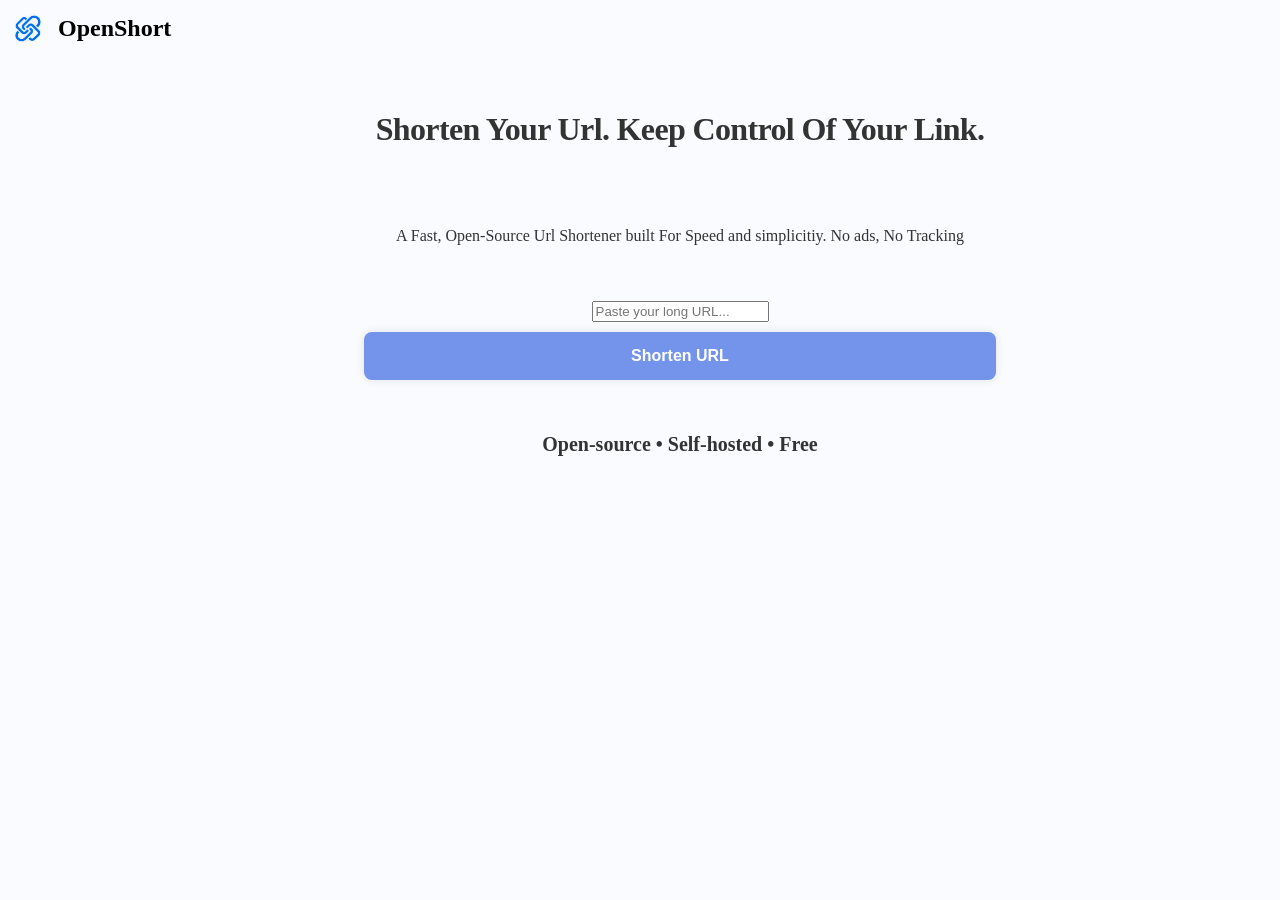
==== static/index.html @ e7175687 "update button animation and fix error" ====
<!DOCTYPE html>
<html lang="en">
<head>
    <meta charset="UTF-8">
    <meta name="viewport" content="width=device-width, initial-scale=1.0">
    <link rel="stylesheet" href="index.css">
    <title>OpenShort</title>
</head>
<body>
   <div class="logo">
    <img src="assets/logo.png" class="logo-img">
    <span class="logo-text">OpenShort</span>
   </div> 

   <div class="main-content">

    <h1 class="headline-text">
        Shorten Your Url. Keep Control Of Your Link.
    </h1>
    <p>A Fast, Open-Source Url Shortener built For Speed
        and simplicitiy. No ads, No Tracking
    </p>
    <div class="card">
        <input aria-label="Long URL Input" placeholder="Paste your long URL..." type="url" class="input"/>
        <button class="btn-main">
            Shorten URL
        </button>
        </div>

   <footer class="footer">Open-source • Self-hosted • Free</footer>
</body>
</html>
---- static/index.css ----
body {
    background-color: #f9fbff;
}

.logo {
    display: flex;
    align-items: center;
    gap: 10px;
}

.logo-img {
    width: 40px;
    height: auto;
    flex-shrink: 0;
}

.logo-text {
    text-align: left;
    font-size: 24px;
    font-weight: bold;
}
.material-symbols-outlined {
    margin-bottom: auto;
    font-size: 50px;
}

.main-content {
    display: flex;
    flex-direction: column;
    align-items: center;
    text-align: center;
    width: 100%;
    height: 100%;
    color: #333;
    text-align: center;
    padding: 40px;
    z-index: 1;
    gap: 40px;
}

.card {
    display: flex;
    width: 100%;
    flex-direction: column;
    align-items: center;
    border: transparent;
    
}

.btn-main {
    display: flex;
    flex-direction: row;
    transition: background-color 0.3s ease;
    align-items: center;
    text-align: center;
    justify-content: center;
    border: none;
    border-radius: 8px;
    background-color: #7494ec;
    margin: 10px;
    padding: 16px 30px;
    gap: 10px;
    width: 50%;
    height: 48px;
    box-shadow: 0 0 10px rgba(0, 0, 0, .1);
    cursor: pointer;
    font-size: 16px;
    color: #fff;
    font-weight: 600;
}

.btn-main:hover{
  background-color: rgb(255, 255, 255);
  color: black;
}

.btn-create {
    width: 160px;
    height: 46px;
    background: transparent;
    border: 2px solid #181414;
    box-shadow: none;
    font-weight: bold;
}


.original-url {
    display: flex;
    flex-direction: column;
    justify-content: center;
    gap: 10px;
}

.headline-text {
    font-family: inter;
    font-size: 32px;
    font-weight: 700;
    line-height: 40px;
    letter-spacing:  -0.02em;
}

.text-main {
    font-family: inter;
    font-size: 24px;
    font-weight: 600;
    line-height: 28px;
}

.footer {
    display: flex;
    justify-content: center;
    text-align: center;
    font-family: inter;
    font-size: 20px;
    font-weight: 600;
    line-height: 28px;
}
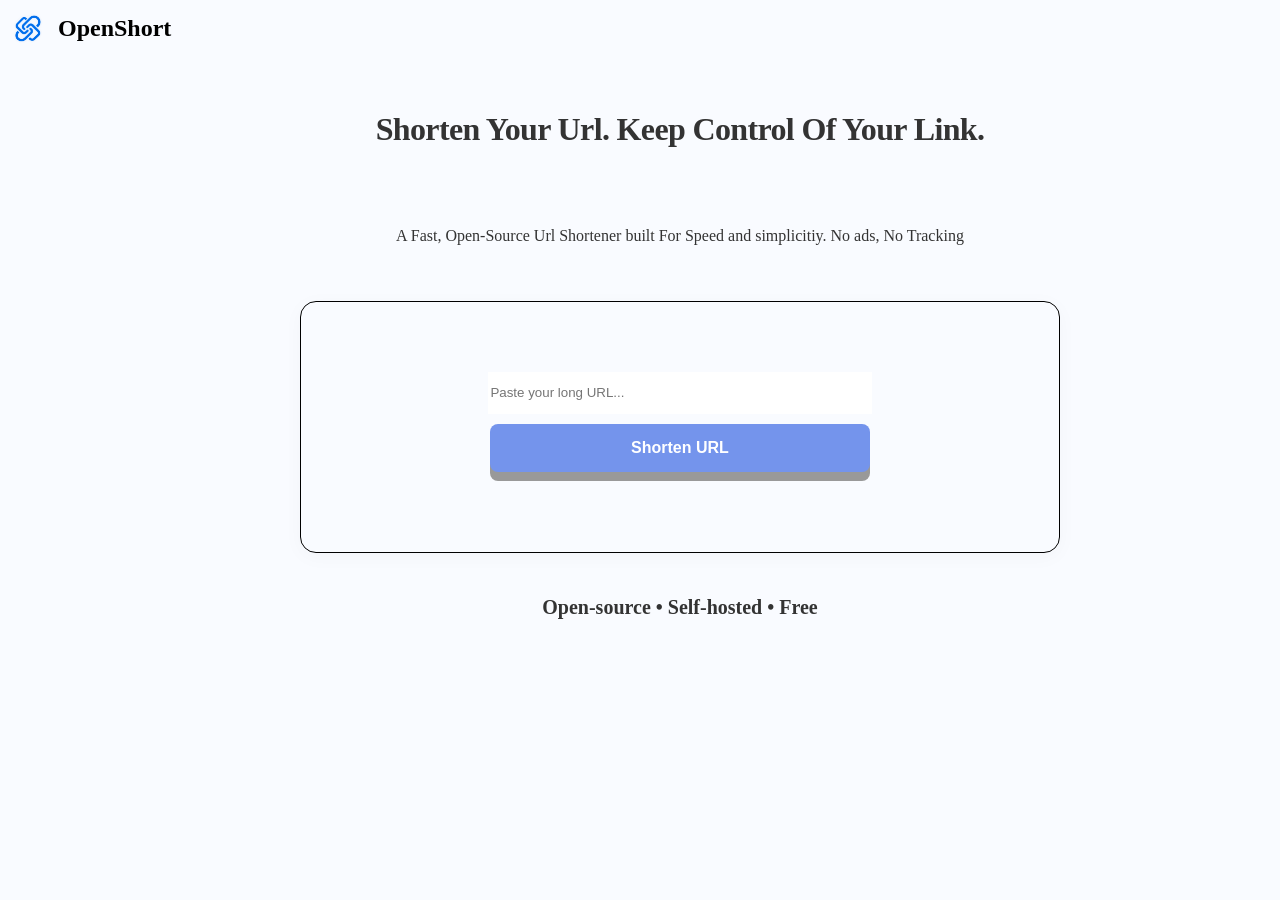
==== commit d32bbe8e: "add function button and style" ====
--- a/static/index.html
+++ b/static/index.html
@@ -21,12 +21,13 @@
         and simplicitiy. No ads, No Tracking
     </p>
     <div class="card">
-        <input aria-label="Long URL Input" placeholder="Paste your long URL..." type="url" class="input"/>
-        <button class="btn-main">
+        <input placeholder="Paste your long URL..." type="url" class="input" id="inpt"/>
+        <button class="btn-main" id="btn">
             Shorten URL
         </button>
         </div>
 
    <footer class="footer">Open-source • Self-hosted • Free</footer>
+    <script src="Index.js"></script>
 </body>
 </html>
--- a/static/index.css
+++ b/static/index.css
@@ -40,11 +40,14 @@
 
 .card {
     display: flex;
-    width: 100%;
+    border: 1px solid black;
+    border-radius: 16px;
+    height: 250px;
+    width: 60%;
     flex-direction: column;
     align-items: center;
-    border: transparent;
-    
+    justify-content: center;
+    box-shadow: 0px 4px 20px rgba(0, 0, 0, 0.03);
 }
 
 .btn-main {
@@ -62,16 +65,16 @@
     gap: 10px;
     width: 50%;
     height: 48px;
-    box-shadow: 0 0 10px rgba(0, 0, 0, .1);
+    box-shadow: 0 9px #999;
     cursor: pointer;
     font-size: 16px;
     color: #fff;
     font-weight: 600;
 }
 
-.btn-main:hover{
-  background-color: rgb(255, 255, 255);
-  color: black;
+.btn-main:active {
+box-shadow: 0 5px #666;
+transform: translateY(4px);
 }
 
 .btn-create {
@@ -106,6 +109,13 @@
     line-height: 28px;
 }
 
+.input {
+    display: flex;
+    width: 50%;
+    height: 40px;
+    border: none;
+}
+
 .footer {
     display: flex;
     justify-content: center;
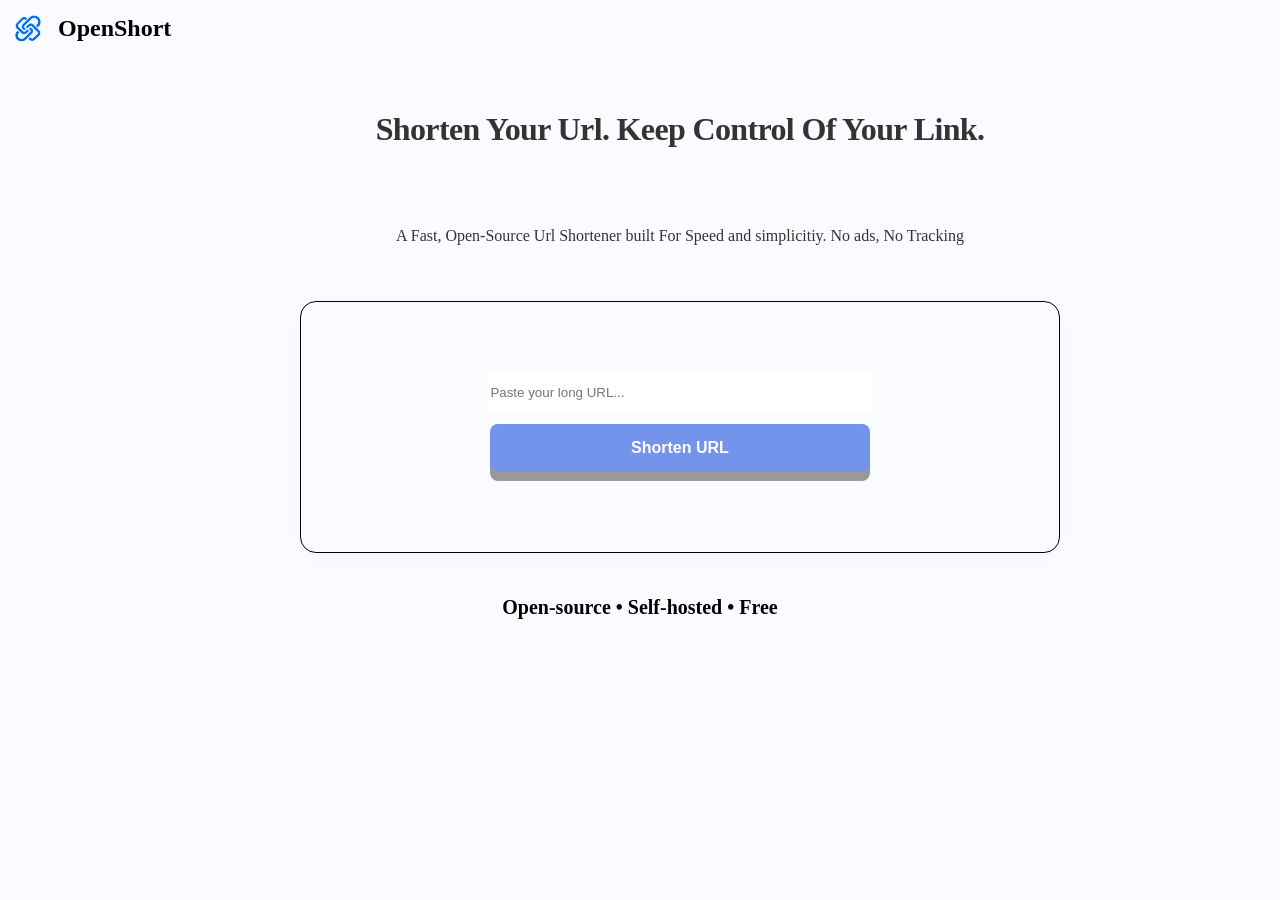
==== commit bd715124: "fix error and add redirect button create" ====
--- a/static/index.html
+++ b/static/index.html
@@ -21,13 +21,13 @@
         and simplicitiy. No ads, No Tracking
     </p>
     <div class="card">
-        <input placeholder="Paste your long URL..." type="url" class="input" id="inpt"/>
+        <input placeholder="Paste your long URL..." type="url" name="url" class="input" id="inpt"/>
         <button class="btn-main" id="btn">
             Shorten URL
         </button>
         </div>
-
+</div>
    <footer class="footer">Open-source • Self-hosted • Free</footer>
-    <script src="Index.js"></script>
+    <script src="index.js"></script>
 </body>
 </html>
--- a/static/index.css
+++ b/static/index.css
@@ -70,20 +70,27 @@
     font-size: 16px;
     color: #fff;
     font-weight: 600;
+    text-decoration: none;
 }
 
 .btn-main:active {
-box-shadow: 0 5px #666;
-transform: translateY(4px);
+    box-shadow: 0 5px #666;
+    transform: translateY(4px);
 }
 
 .btn-create {
+	  display: flex;
+	  justify-content: center;
+	  text-align: center;
+	  align-items: center;
+	  color: black;
     width: 160px;
     height: 46px;
     background: transparent;
     border: 2px solid #181414;
     box-shadow: none;
     font-weight: bold;
+    text-decoration: none;
 }
 
 
@@ -101,7 +108,11 @@
     line-height: 40px;
     letter-spacing:  -0.02em;
 }
-
+.information {
+	font-family: inter;
+	font-size: 26px;
+	font-weight: 500;
+}
 .text-main {
     font-family: inter;
     font-size: 24px;
@@ -120,7 +131,6 @@
     display: flex;
     justify-content: center;
     text-align: center;
-    font-family: inter;
     font-size: 20px;
     font-weight: 600;
     line-height: 28px;
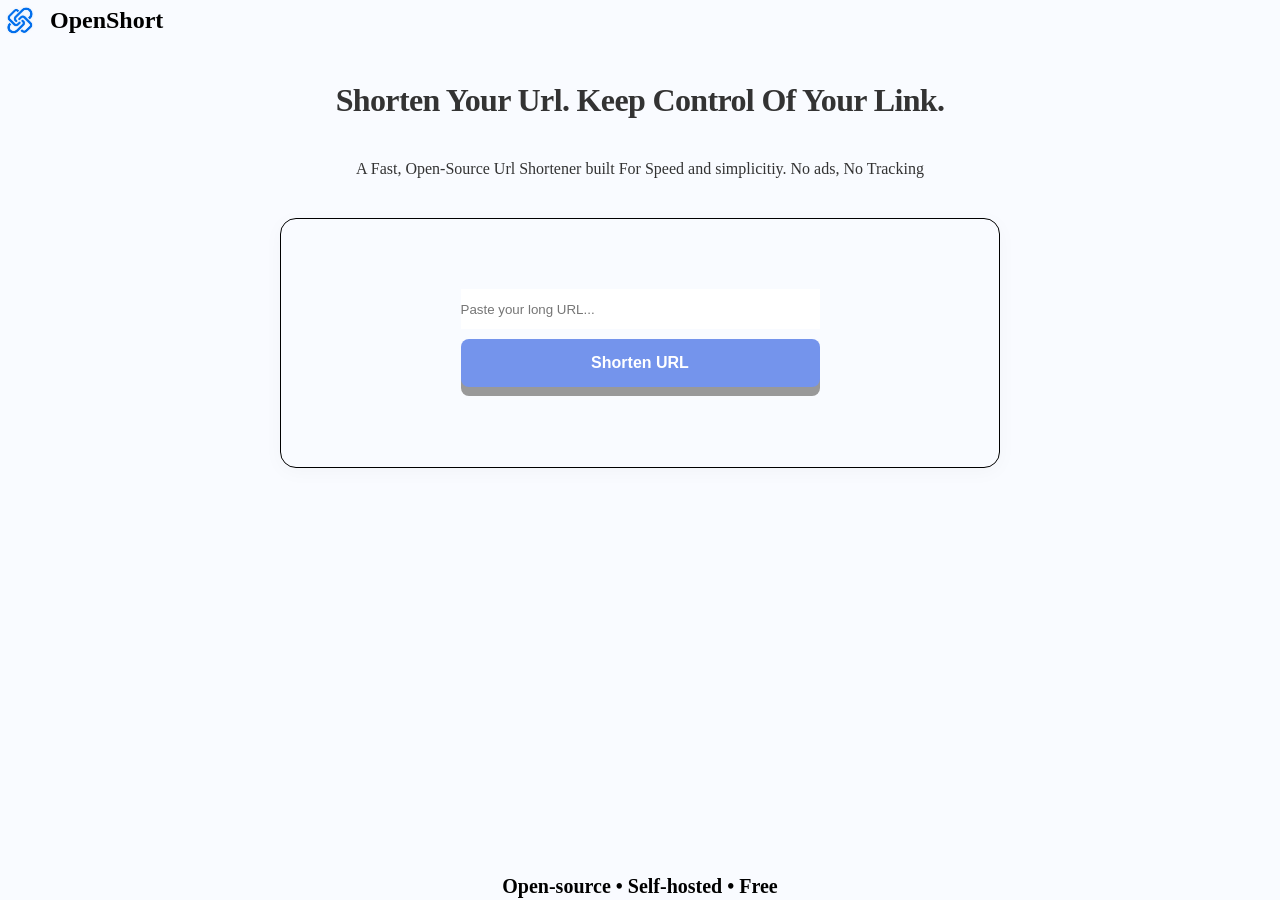
==== commit a5947aad: "connect landing form to shorten API with error alerts" ====
--- a/static/index.html
+++ b/static/index.html
@@ -27,7 +27,9 @@
         </button>
         </div>
 </div>
-   <footer class="footer">Open-source • Self-hosted • Free</footer>
+   <footer class="footer">
+   	Open-source • Self-hosted • Free
+   	</footer>
     <script src="index.js"></script>
 </body>
 </html>
--- a/static/index.css
+++ b/static/index.css
@@ -1,5 +1,17 @@
+html {
+	height: 100%;
+}
 body {
     background-color: #f9fbff;
+    min-height: 100%;
+    display: flex;
+    flex-direction: column;
+   
+}
+* {
+	margin: 0;
+	padding: 0;
+	box-sizing: border-box;
 }
 
 .logo {
@@ -134,4 +146,5 @@
     font-size: 20px;
     font-weight: 600;
     line-height: 28px;
+    margin-top: auto;
 }
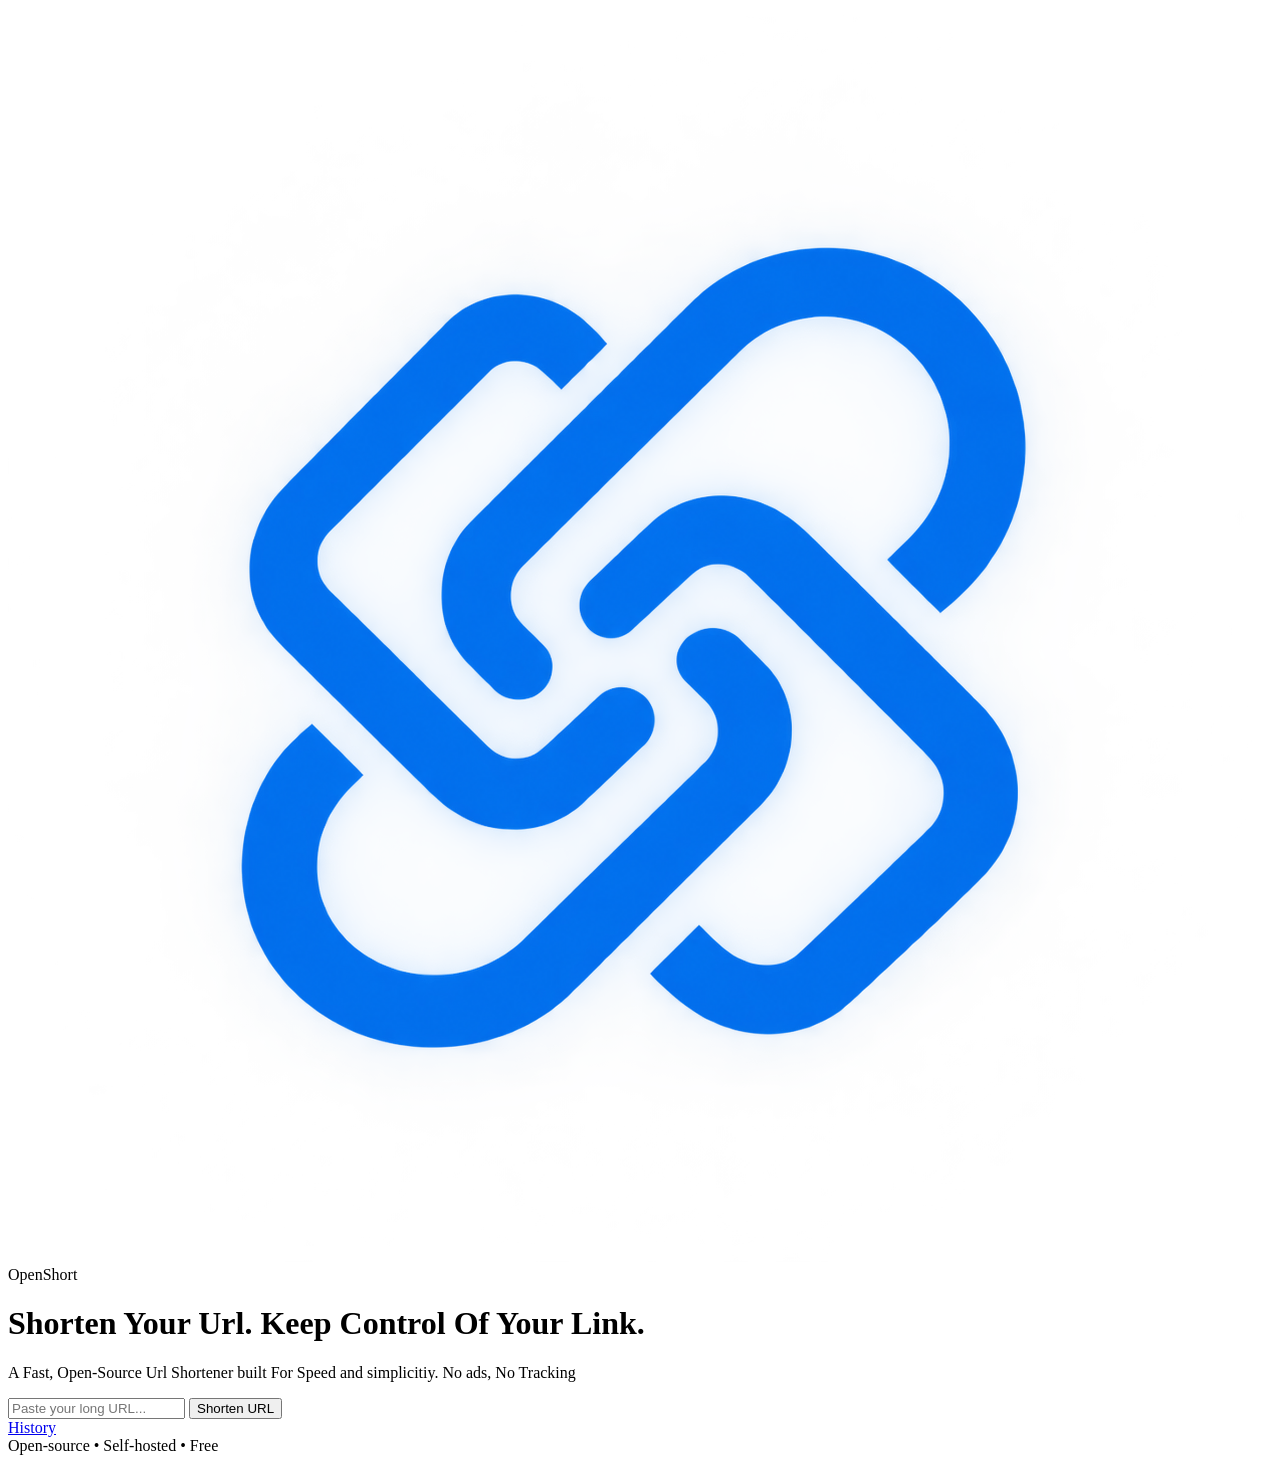
==== commit 22433d3f: "feat: add local history page using localStorage" ====
--- a/static/index.html
+++ b/static/index.html
@@ -3,7 +3,7 @@
 <head>
     <meta charset="UTF-8">
     <meta name="viewport" content="width=device-width, initial-scale=1.0">
-    <link rel="stylesheet" href="index.css">
+    <link rel="stylesheet" href="/index.css">
     <title>OpenShort</title>
 </head>
 <body>
@@ -26,10 +26,11 @@
             Shorten URL
         </button>
         </div>
+        <a href="history.html" class="second-btn">History</a>
 </div>
    <footer class="footer">
    	Open-source • Self-hosted • Free
    	</footer>
-    <script src="index.js"></script>
+    <script src="/index.js"></script>
 </body>
 </html>
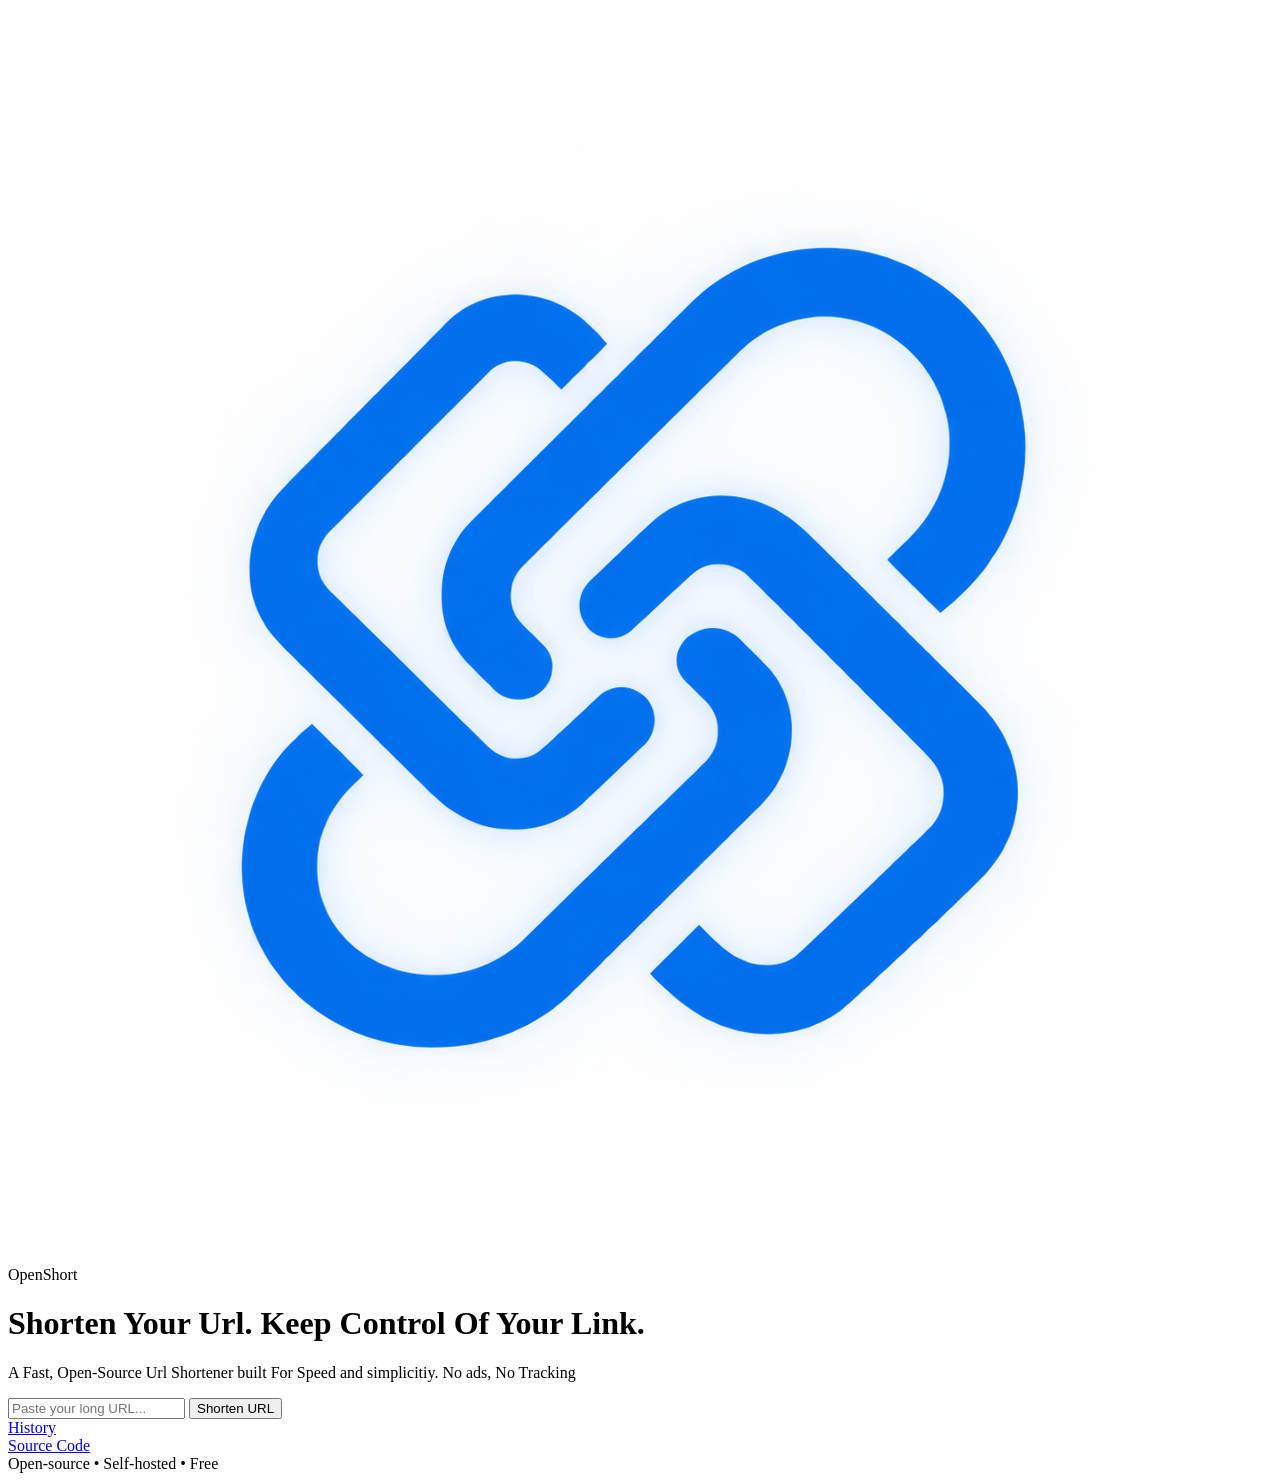
==== commit fc562c9a: "add source code link" ====
--- a/static/index.html
+++ b/static/index.html
@@ -29,8 +29,12 @@
         <a href="history.html" class="second-btn">History</a>
 </div>
    <footer class="footer">
+   	<div>
+   <a href="https://github.com/Zarrr-Dev/OpenShort">Source Code</a>
+   </div>
    	Open-source • Self-hosted • Free
    	</footer>
+   	
     <script src="/index.js"></script>
 </body>
 </html>
